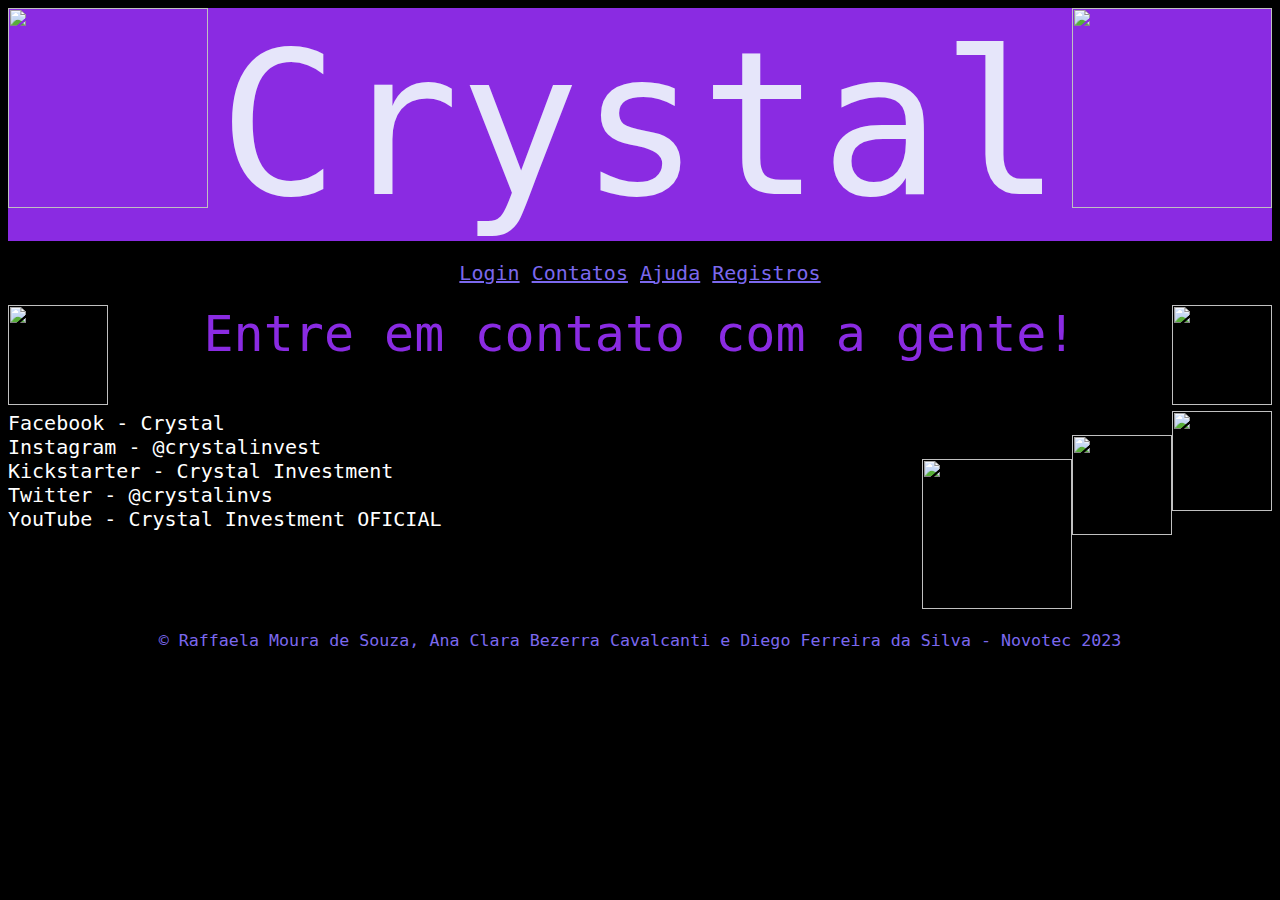
==== contatos.html @ cfd9a501 "Primeira pasta" ====
<!DOCTYPE html>
<head>
	<title>Contatos</title>
	<link rel="stylesheet" href="style3.css" type="text/css">
</head>

	<body>
		<header><img style="float:left" src="C:\Users\Micro\Desktop\TCC Crystal\tel.png" width="200" height="200">Crystal<img style="float:right" src="C:\Users\Micro\Desktop\TCC Crystal\tel.png" width="200" height="200"></header>
		
		<p align="center">
			<a href="file:///C:/Users/Micro/Desktop/TCC%20Crystal/sobre.html">Login</a>
			<a href="file:///C:/Users/Micro/Desktop/TCC%20Crystal/contatos.html">Contatos</a>
			<a href="file:///C:/Users/Micro/Desktop/TCC%20Crystal/help.html">Ajuda</a>
			<a href="file:///C:/Users/Micro/Desktop/TCC%20Crystal/index.html?description=tyrty&amount=657567&date=2022-08-05">Registros</a>
		</p>
		<div class="first">
		<img style="float:left" src="C:\Users\Micro\Desktop\TCC Crystal\cont.png" width="100" height="100">Entre em contato com a gente!<img style="float:right" src="C:\Users\Micro\Desktop\TCC Crystal\cont.png" width="100" height="100">
		</div></br></br>
		
		Facebook - Crystal<img style="float:right" src="C:\Users\Micro\Desktop\TCC Crystal\face.png" width="100" height="100"></br>
		Instagram - @crystalinvest<img style="float:right" src="C:\Users\Micro\Desktop\TCC Crystal\inst.png" width="100" height="100"></br>
		Kickstarter - Crystal Investment<img style="float:right" src="C:\Users\Micro\Desktop\TCC Crystal\kick.png" width="150" height="150"></br>
		Twitter - @crystalinvs</br>
		YouTube - Crystal Investment OFICIAL</br></br></br></br></br>
		
		<footer><small>© Raffaela Moura de Souza, Ana Clara Bezerra Cavalcanti e Diego Ferreira da Silva - Novotec 2023</small></footer>
		
		
	</body>
</html>
---- style3.css ----
body {
	background-color: Black;
	color: White;
	font-family: Andale Mono, monospace;
	font-size: 20px;
	}	

header {
	background-color: BlueViolet;
	background-image: url(https://wallpapercave.com/wp/wp2625799.jpg);
	color: Lavender;
	font-size: 200px;
	text-align: center;
	font-family: Andale Mono, monospace;
}	

a {
	color: MediumSlateBlue;
}	




footer {
	color: MediumSlateBlue;
	font-size: 20px;
	text-align: center;
}	

.first {
	color: BlueViolet;
	text-align: center;
	font-size: 50px;
}
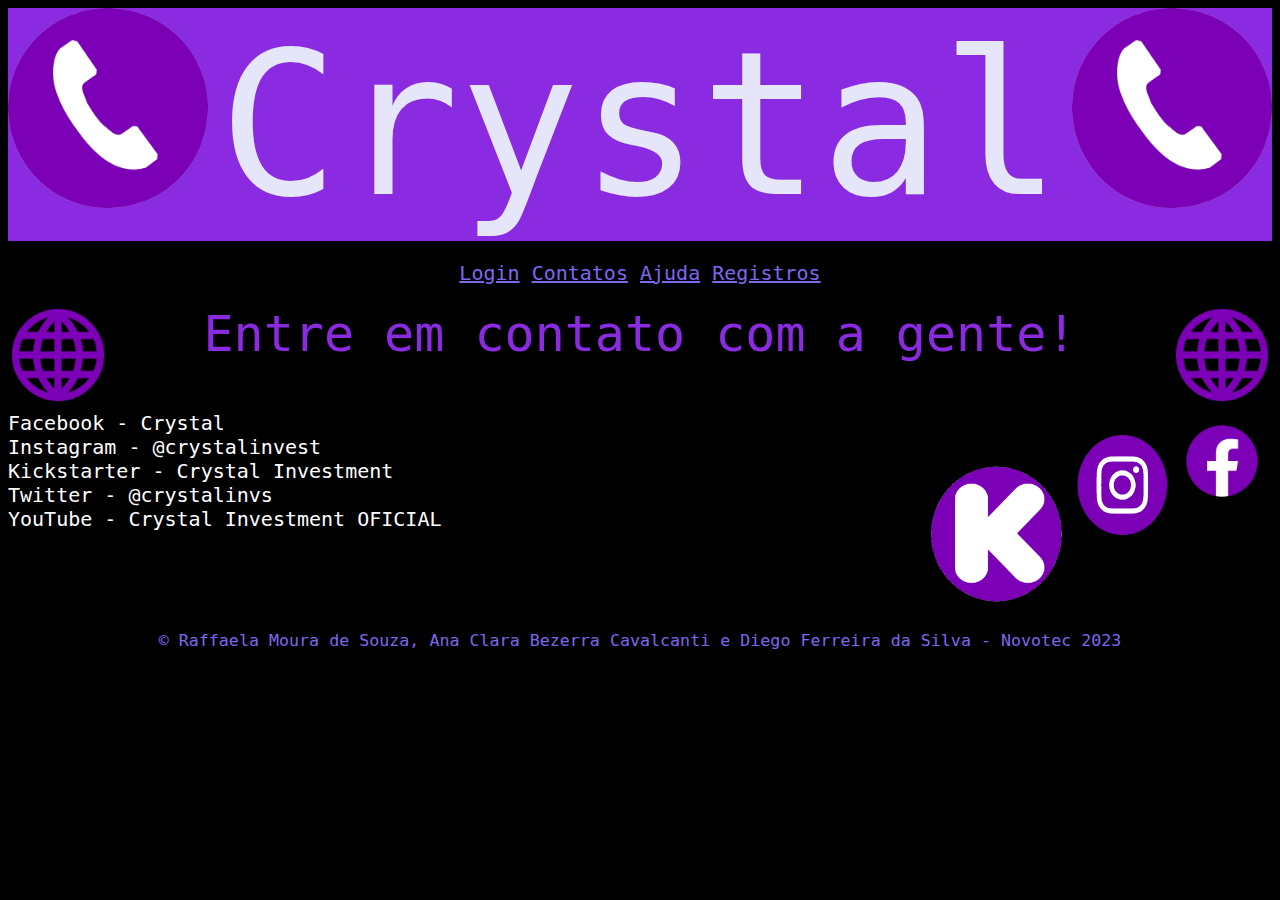
==== commit cd0f6336: "Update contatos.html" ====
--- a/contatos.html
+++ b/contatos.html
@@ -5,21 +5,21 @@
 </head>
 
 	<body>
-		<header><img style="float:left" src="C:\Users\Micro\Desktop\TCC Crystal\tel.png" width="200" height="200">Crystal<img style="float:right" src="C:\Users\Micro\Desktop\TCC Crystal\tel.png" width="200" height="200"></header>
+		<header><img style="float:left" src=".\tel.png" width="200" height="200">Crystal<img style="float:right" src=".\tel.png" width="200" height="200"></header>
 		
 		<p align="center">
-			<a href="file:///C:/Users/Micro/Desktop/TCC%20Crystal/sobre.html">Login</a>
-			<a href="file:///C:/Users/Micro/Desktop/TCC%20Crystal/contatos.html">Contatos</a>
-			<a href="file:///C:/Users/Micro/Desktop/TCC%20Crystal/help.html">Ajuda</a>
-			<a href="file:///C:/Users/Micro/Desktop/TCC%20Crystal/index.html?description=tyrty&amount=657567&date=2022-08-05">Registros</a>
+			<a href="./sobre.html">Login</a>
+			<a href="./contatos.html">Contatos</a>
+			<a href="./help.html">Ajuda</a>
+			<a href="./index.html">Registros</a>
 		</p>
 		<div class="first">
-		<img style="float:left" src="C:\Users\Micro\Desktop\TCC Crystal\cont.png" width="100" height="100">Entre em contato com a gente!<img style="float:right" src="C:\Users\Micro\Desktop\TCC Crystal\cont.png" width="100" height="100">
+		<img style="float:left" src=".\cont.png" width="100" height="100">Entre em contato com a gente!<img style="float:right" src=".\cont.png" width="100" height="100">
 		</div></br></br>
 		
-		Facebook - Crystal<img style="float:right" src="C:\Users\Micro\Desktop\TCC Crystal\face.png" width="100" height="100"></br>
-		Instagram - @crystalinvest<img style="float:right" src="C:\Users\Micro\Desktop\TCC Crystal\inst.png" width="100" height="100"></br>
-		Kickstarter - Crystal Investment<img style="float:right" src="C:\Users\Micro\Desktop\TCC Crystal\kick.png" width="150" height="150"></br>
+		Facebook - Crystal<img style="float:right" src=".\face.png" width="100" height="100"></br>
+		Instagram - @crystalinvest<img style="float:right" src=".\inst.png" width="100" height="100"></br>
+		Kickstarter - Crystal Investment<img style="float:right" src=".\kick.png" width="150" height="150"></br>
 		Twitter - @crystalinvs</br>
 		YouTube - Crystal Investment OFICIAL</br></br></br></br></br>
 		
@@ -27,4 +27,4 @@
 		
 		
 	</body>
-</html>+</html>
